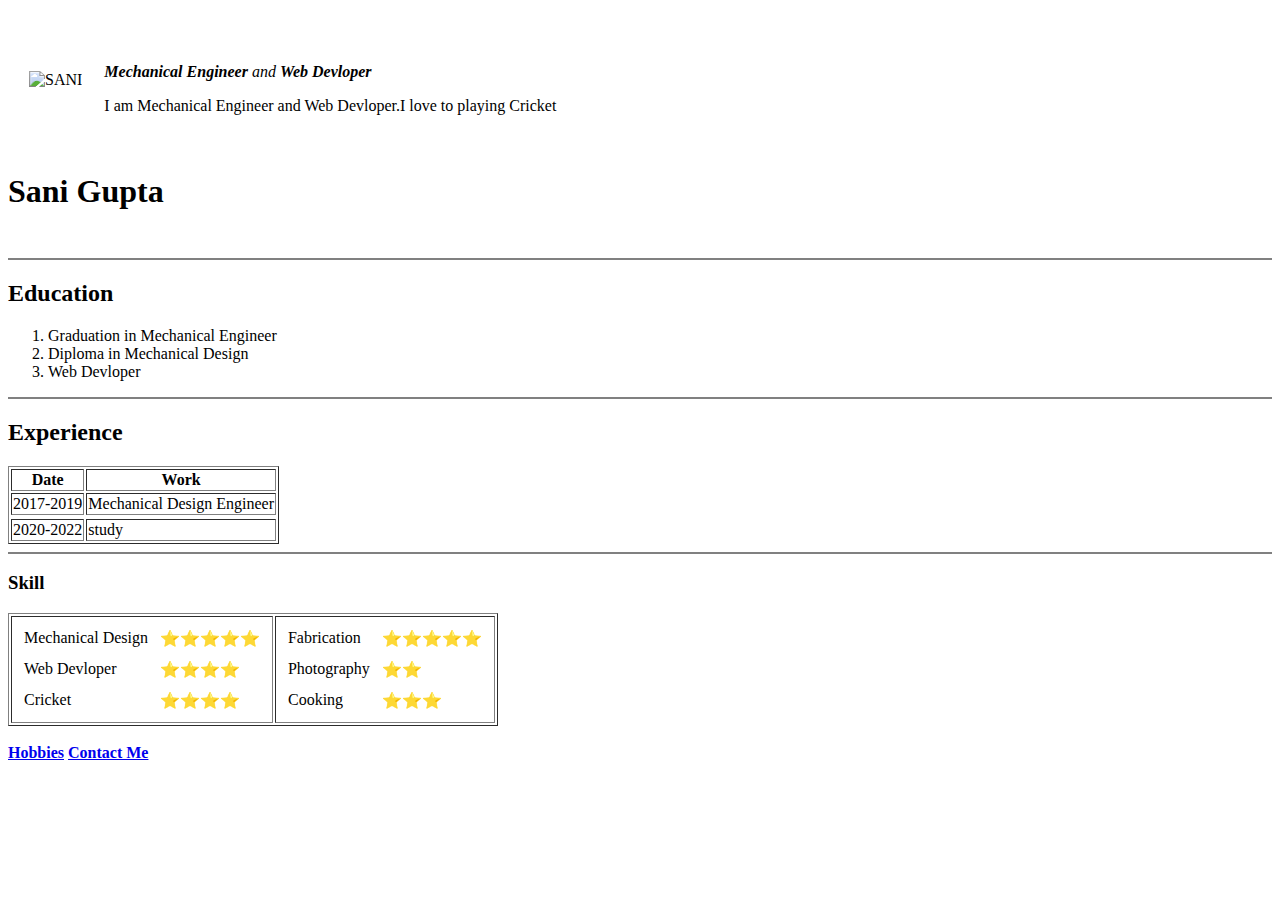
==== SANI.html @ 09fa7997 "first commit" ====
<!DOCTYPE html>
<html lang="en">
<head>
    <meta charset="UTF-8">
    <meta http-equiv="X-UA-Compatible" content="IE=edge">
    <meta name="viewport" content="width=device-width, initial-scale=1.0">
    <title>Sani Portfolio</title>
</head>
<body>
    <table cellspacing="20">
        <tr>
            <td><img src="image/sani img.png" alt="SANI" width="121px"></td>
            <td><br>
                <p><i><b>Mechanical Engineer</b> and <strong> Web Devloper</strong></i></p>
                <p>I am Mechanical Engineer and Web Devloper.I love to playing Cricket</p></td>
        </tr>
    </table>
  
<h1>Sani Gupta</h1>
   
    <br><hr size="2" color="grey">
 <h2>Education</h2>
    <ol>
        <li>Graduation in Mechanical Engineer</li>
        <li>Diploma in Mechanical Design</li>
        <li>Web Devloper</li>
    </ol>
    <hr size="2" color="grey">
 
<h2>Experience</h2>
    <table border="1">
       <thead>
        <tr>
            <th>Date</th>
            <th>Work</th>
        </tr>
       </thead>
        <tr> 
            <td>2017-2019</td>
            <td>Mechanical Design Engineer</td>
        </tr>
        <tr></tr>
        <td>2020-2022</td>
        <td>study</td>
        
    </table>
    <hr size="2" color="grey">
<h3>Skill</h3>
<table border="1">
    <tr>
        <td><table cellspacing="10">
            <tr>
                <td>Mechanical Design</td>
                <td>⭐⭐⭐⭐⭐</td>
            </tr>
            <tr>
                <td>Web Devloper</td>
                <td>⭐⭐⭐⭐</td>
            </tr>
            <tr>
                <td>Cricket</td>
                <td>⭐⭐⭐⭐</td>
            </tr>
        </table></td>
        <td>
            <table cellspacing="10">
                <tr>
                    <td>Fabrication</td>
                    <td>⭐⭐⭐⭐⭐</td>
                </tr>
                <tr>
                    <td>Photography</td>
                    <td>⭐⭐</td>
                </tr>
                <tr>
                    <td>Cooking</td>
                    <td>⭐⭐⭐</td>
                </tr>
            </table>
        </td>
    </tr>
</table>
<br>
<b>
    <a href="hobbies.html">Hobbies</a>
    <a href="contact.html">Contact Me</a></b>

</body>
</html>
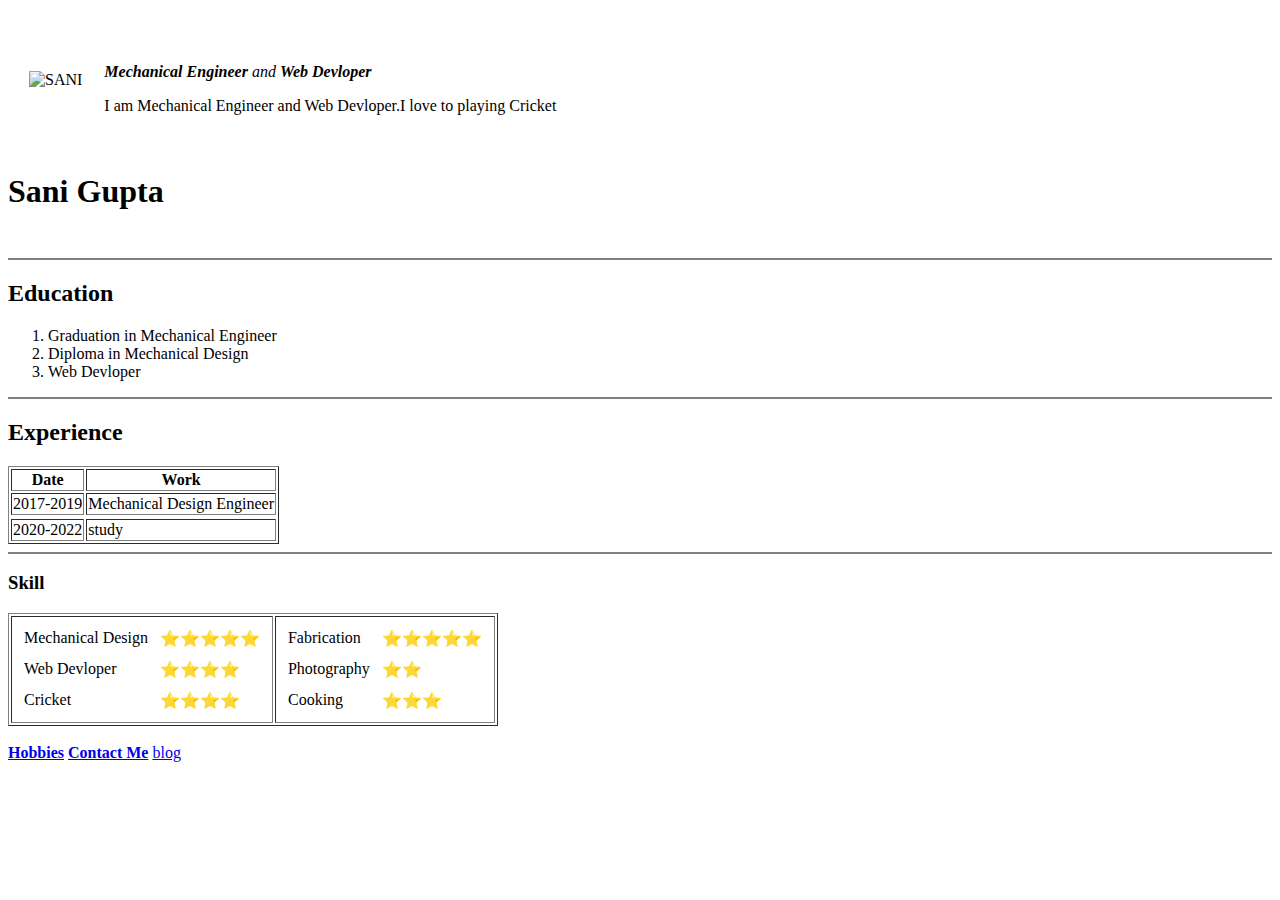
==== commit 7e950e8a: "add new link" ====
--- a/SANI.html
+++ b/SANI.html
@@ -84,6 +84,7 @@
 <b>
     <a href="hobbies.html">Hobbies</a>
     <a href="contact.html">Contact Me</a></b>
+    <a href="blog.html">blog</a>
 
 </body>
 </html>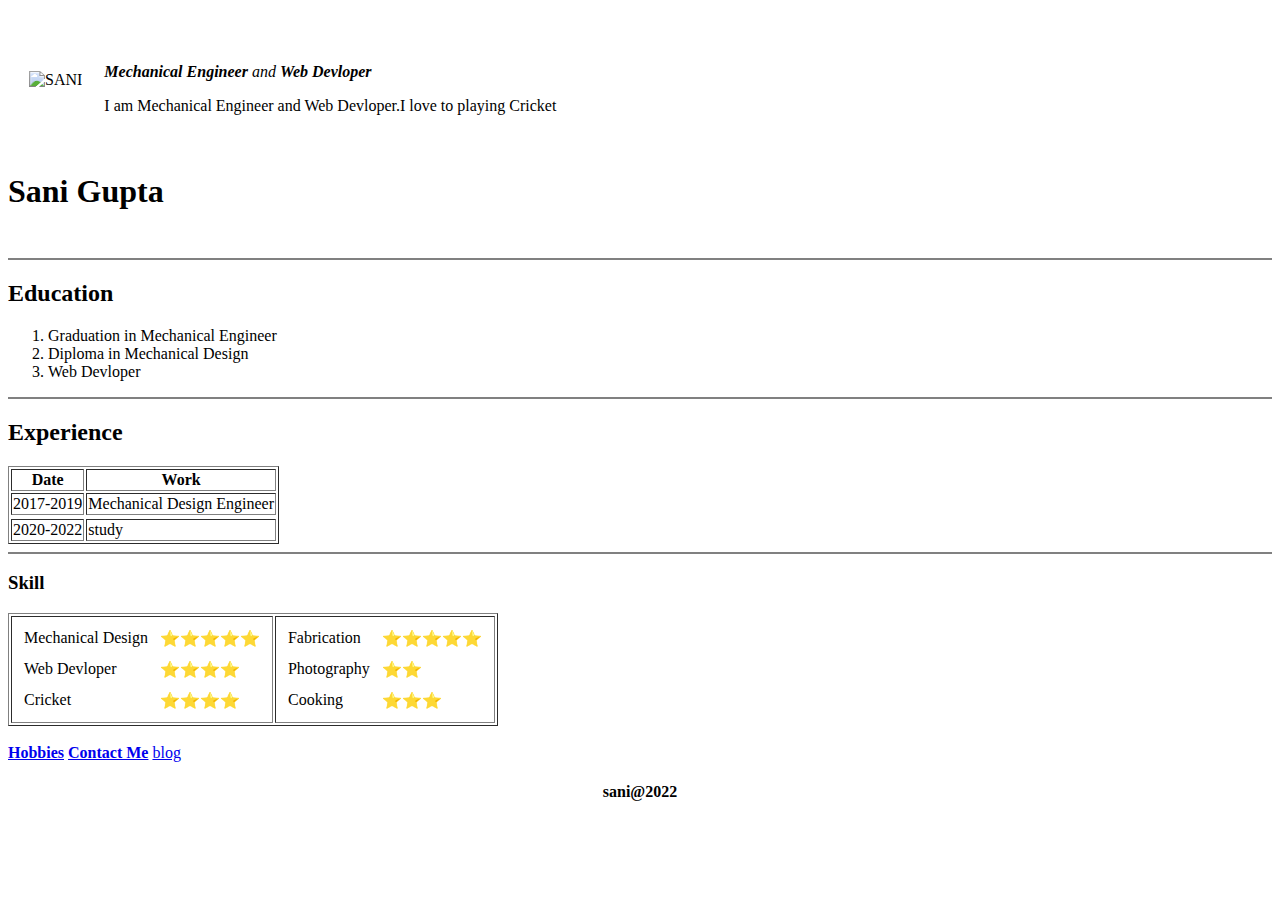
==== commit 74887389: "centretext" ====
--- a/SANI.html
+++ b/SANI.html
@@ -6,6 +6,7 @@
     <meta name="viewport" content="width=device-width, initial-scale=1.0">
     <title>Sani Portfolio</title>
 </head>
+<style>h4{text-align: center;}</style>
 <body>
     <table cellspacing="20">
         <tr>
@@ -85,6 +86,7 @@
     <a href="hobbies.html">Hobbies</a>
     <a href="contact.html">Contact Me</a></b>
     <a href="blog.html">blog</a>
+   <h4>sani@2022</h4> 
 
 </body>
 </html>